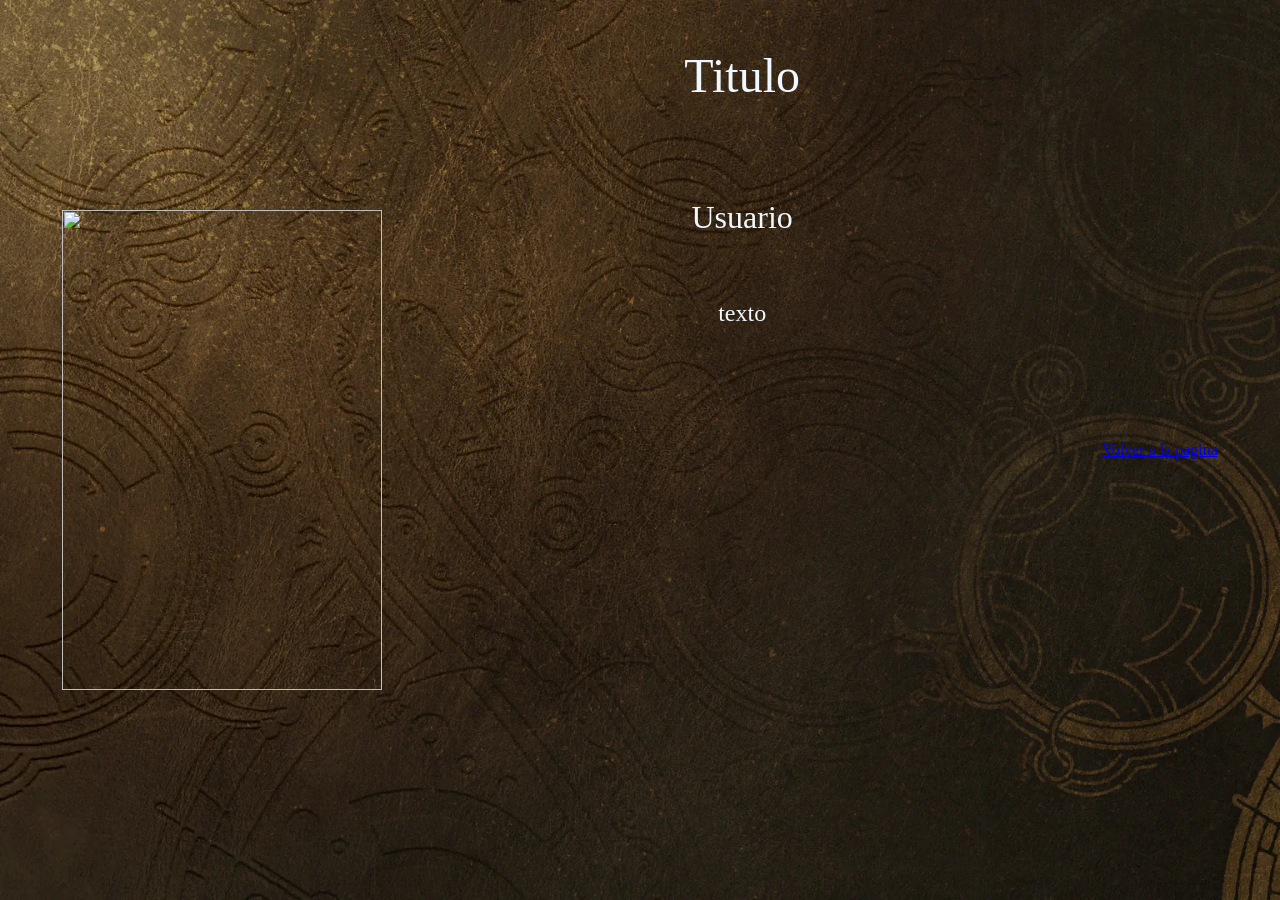
==== assets/historias/Historia_template.html @ 99e1a1f2 "ahora si" ====
<!DOCTYPE html>
<html lang="en">
<head>
    <meta charset="UTF-8">
    <meta name="viewport" content="width=device-width, initial-scale=1.0">
    <title>Document</title>
    <link rel="stylesheet" href="/assets/css/story.css">
</head>
<body>
    <figure class="imgcontainer">
            <img src="" alt="">
    </figure>
    <main>
        <p id="Titulo">Titulo</p>
        <p id="Usuario">Usuario</p>
        <p id="historia">texto</p>
    </main>
    <figure><a href="/index.html">Volver a la pagina</a></figure>
</body>
</html>
---- assets/css/story.css ----
body{
    display: flex;
    align-items: flex-start;
    background-image:url(/assets/img/Fondo.webp);
    background-size: cover;
    margin: 0 0 0 0;
    color: aliceblue;
    justify-content: center;
    align-items: center;
    text-align: center;
    height: 100vh;
    width: 100%;
}
main{
    width: 50%;
    height: 100%;
}
#Titulo,#Usuario,#historia{
    margin-bottom: 2em;
}
#Titulo{
    font-size: 3em;
}
#Usuario{
    font-size: 2em ;

}
#historia{
    font-size: 24px;
    width: auto;
    height: 50%;
    flex-wrap: wrap;
    overflow-y:auto;
    overflow-wrap: break-word;
}
.imgcontainer{
    height: 30em;
    width: 20em;
}

figure img {
    width: 100%;
    height: 100%;
    object-fit: contain;
}
.Volver a{
    color: aliceblue;
    font-size: 1em;
}
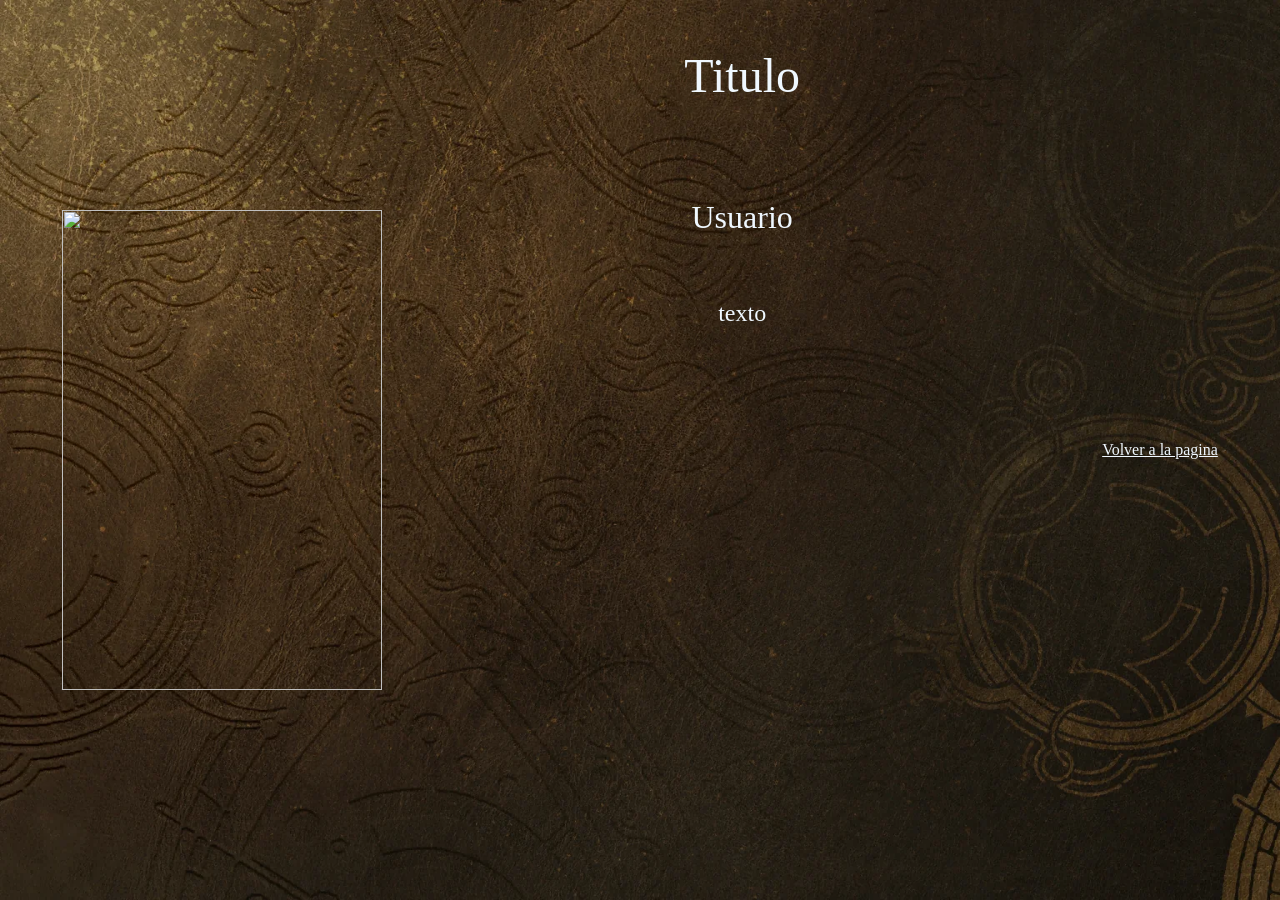
==== commit f33f1c08: "detallitos" ====
--- a/assets/historias/Historia_template.html
+++ b/assets/historias/Historia_template.html
@@ -15,6 +15,6 @@
         <p id="Usuario">Usuario</p>
         <p id="historia">texto</p>
     </main>
-    <figure><a href="/index.html">Volver a la pagina</a></figure>
+    <figure class="Volver"><a href="/index.html">Volver a la pagina</a></figure>
 </body>
 </html>
